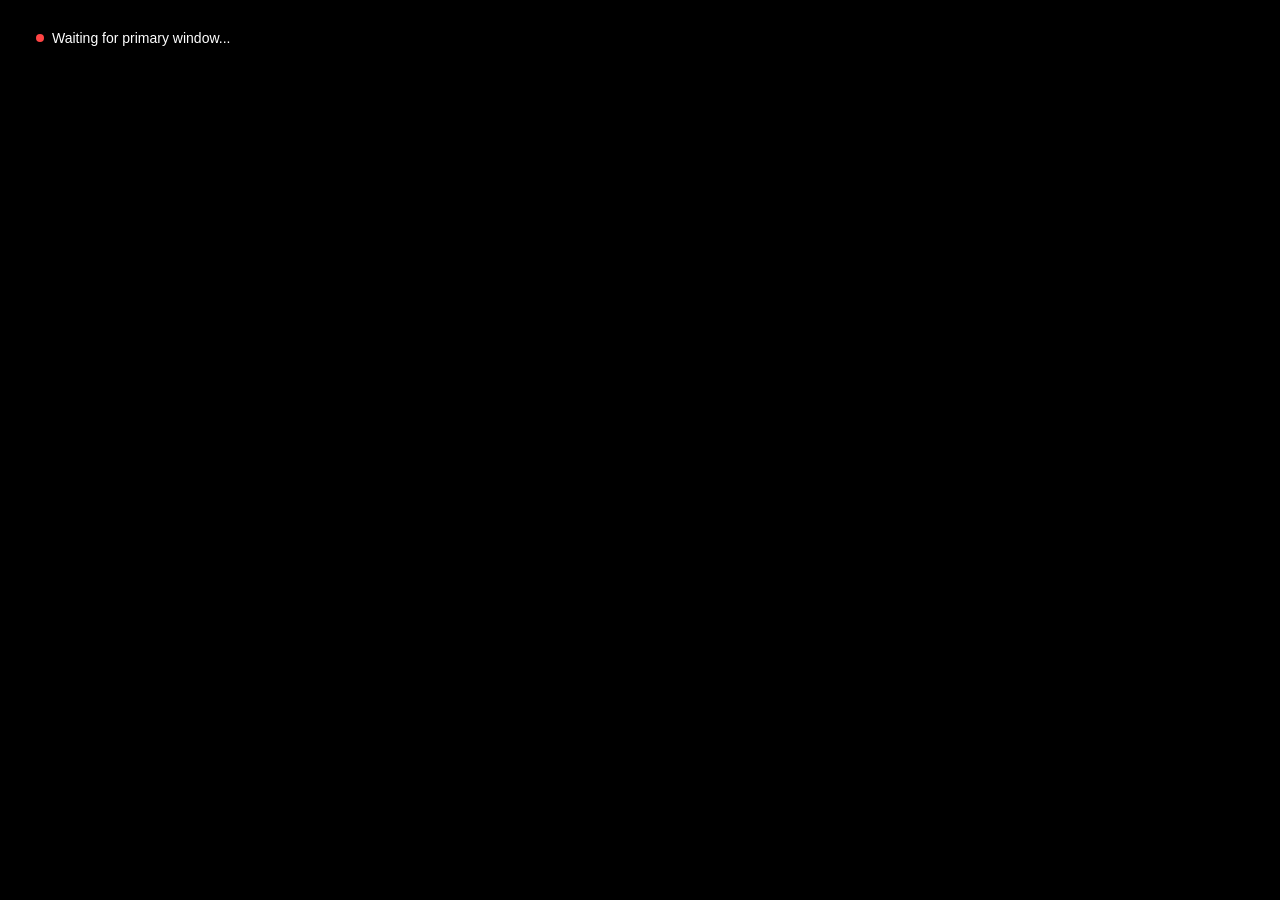
==== display.html @ f56e40e5 "Implenting presentation display secondary window. Unstable, unfinished, WIP. Co-authored-by: Copilot" ====
<!DOCTYPE html>
<html lang="en">
<head>
  <meta charset="UTF-8">
  <meta name="viewport" content="width=device-width, initial-scale=1.0">
  <title>Mapping26 — Display</title>
  <meta name="theme-color" content="#000000">
  
  <style>
    * {
      margin: 0;
      padding: 0;
      box-sizing: border-box;
    }
    
    body {
      width: 100vw;
      height: 100vh;
      overflow: hidden;
      background: #000;
      font-family: -apple-system, BlinkMacSystemFont, 'Segoe UI', Roboto, sans-serif;
    }
    
    #canvas-container {
      width: 100%;
      height: 100%;
      position: relative;
      display: flex;
      align-items: center;
      justify-content: center;
    }
    
    #canvas-wrapper {
      width: 100%;
      height: 100%;
    }
    
    #connection-status {
      position: absolute;
      top: 20px;
      left: 20px;
      padding: 10px 16px;
      background: rgba(0, 0, 0, 0.8);
      color: #fff;
      border-radius: 6px;
      font-size: 14px;
      font-weight: 500;
      z-index: 1000;
      display: flex;
      align-items: center;
      gap: 8px;
      transition: opacity 0.3s ease;
    }
    
    #connection-status.connected {
      opacity: 0;
      pointer-events: none;
    }
    
    #connection-status .dot {
      width: 8px;
      height: 8px;
      border-radius: 50%;
      background: #ff4444;
      animation: pulse 1.5s ease-in-out infinite;
    }
    
    #connection-status.connected .dot {
      background: #44ff44;
      animation: none;
    }
    
    @keyframes pulse {
      0%, 100% { opacity: 1; }
      50% { opacity: 0.3; }
    }
    
    /* Overlay rendering */
    #overlay-container {
      position: absolute;
      top: 0;
      left: 0;
      width: 100%;
      height: 100%;
      pointer-events: none;
      z-index: 10;
    }
    
    #overlay-container img {
      position: absolute;
      display: none;
    }
    
    #overlay-container img.visible {
      display: block;
    }
  </style>
  
  <!-- External Libraries -->
  <script src="lib/p5.min.js" onerror="this.onerror=null; this.src='https://cdnjs.cloudflare.com/ajax/libs/p5.js/1.9.0/p5.min.js'"></script>
</head>
<body>

  <div id="canvas-container">
    <div id="canvas-wrapper"></div>
    
    <!-- Overlay container -->
    <div id="overlay-container">
      <img id="overlay-image" alt="Overlay">
    </div>
  </div>
  
  <!-- Connection status indicator -->
  <div id="connection-status">
    <span class="dot"></span>
    <span id="status-text">Waiting for primary window...</span>
  </div>

  <!-- Display window script -->
  <script type="module" src="js/display.js"></script>

</body>
</html>
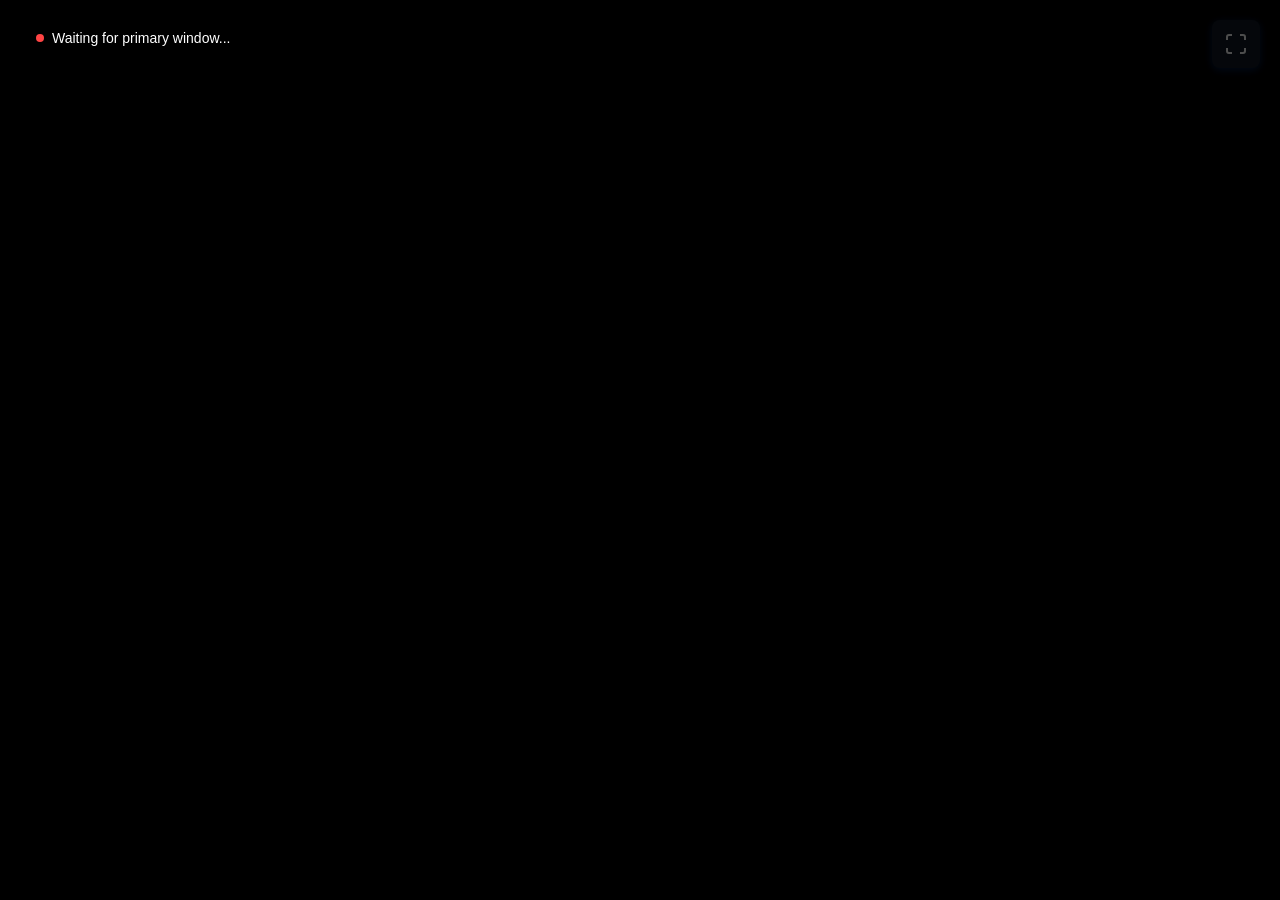
==== commit 0000b9e6: "Mult displays instanciation update Co-authored-by: Copilot <copilot@github.com>" ====
--- a/display.html
+++ b/display.html
@@ -94,6 +94,112 @@
     #overlay-container img.visible {
       display: block;
     }
+    
+    /* Fullscreen Button */
+    .fullscreen-btn {
+      position: fixed;
+      top: 20px;
+      right: 20px;
+      width: 48px;
+      height: 48px;
+      background: #121a25;
+      border: none;
+      border-radius: 8px;
+      display: flex;
+      align-items: center;
+      justify-content: center;
+      cursor: pointer;
+      z-index: 100;
+      transition: all 0.2s ease;
+      color: #fff;
+      box-shadow: 0 2px 8px rgba(0, 102, 255, 0.3);
+      opacity: 0.3;
+    }
+    
+    .fullscreen-btn:hover {
+      background: #0052cc;
+      transform: translateY(-2px);
+      box-shadow: 0 4px 12px rgba(0, 102, 255, 0.4);
+    }
+    
+    .fullscreen-btn:active {
+      transform: translateY(0px);
+    }
+    
+    .fullscreen-btn svg {
+      display: block;
+    }
+    
+    /* Hide fullscreen button when in fullscreen mode */
+    :fullscreen .fullscreen-btn,
+    ::backdrop .fullscreen-btn,
+    html:fullscreen .fullscreen-btn,
+    body:fullscreen .fullscreen-btn {
+      display: none;
+    }
+    
+    /* Firefox */
+    :-moz-full-screen .fullscreen-btn {
+      display: none;
+    }
+    
+    /* Webkit */
+    :-webkit-full-screen .fullscreen-btn {
+      display: none;
+    }
+    
+    /* Hide cursor in fullscreen after inactivity */
+    .hide-cursor,
+    .hide-cursor * {
+      cursor: none !important;
+    }
+    
+    /* ═══════════════════════════════════════════════════════════════════════════
+       MINI NOTIFICATION TOAST (State Changes)
+       ═══════════════════════════════════════════════════════════════════════════ */
+    
+    #mini-toast-container {
+      position: fixed;
+      top: 20px;
+      right: 20px;
+      z-index: 5000;
+      display: flex;
+      flex-direction: column;
+      align-items: flex-end;
+      gap: 8px;
+      pointer-events: none;
+    }
+    
+    .mini-toast {
+      background: rgba(40, 40, 45, 0.95);
+      border: 1px solid rgba(64, 64, 64, 0.5);
+      border-radius: 6px;
+      padding: 12px 16px;
+      color: #e0e0e0;
+      font-size: 13px;
+      font-weight: 500;
+      box-shadow: 0 4px 12px rgba(0, 0, 0, 0.4);
+      display: flex;
+      align-items: center;
+      gap: 8px;
+      overflow: hidden;
+      animation: mini-toast-in 0.3s ease-out forwards;
+      pointer-events: none;
+    }
+    
+    .mini-toast.fade-out {
+      animation: mini-toast-out 0.3s ease-out forwards;
+    }
+    
+    @keyframes mini-toast-in {
+      from { opacity: 0; transform: translateX(20px); }
+      to   { opacity: 1; transform: translateX(0); }
+    }
+    
+    @keyframes mini-toast-out {
+      from { opacity: 1; }
+      to   { opacity: 0; }
+    }
   </style>
   
   <!-- External Libraries -->
@@ -108,6 +214,13 @@
     <div id="overlay-container">
       <img id="overlay-image" alt="Overlay">
     </div>
+    
+    <!-- Fullscreen Button -->
+    <button id="fullscreen-btn" class="fullscreen-btn" title="Toggle Fullscreen (F11 or F)">
+      <svg width="24" height="24" viewBox="0 0 24 24" fill="none" stroke="currentColor" stroke-width="2">
+        <path d="M8 3H5a2 2 0 0 0-2 2v3m18 0V5a2 2 0 0 0-2-2h-3m0 18h3a2 2 0 0 0 2-2v-3M3 16v3a2 2 0 0 0 2 2h3"></path>
+      </svg>
+    </button>
   </div>
   
   <!-- Connection status indicator -->
